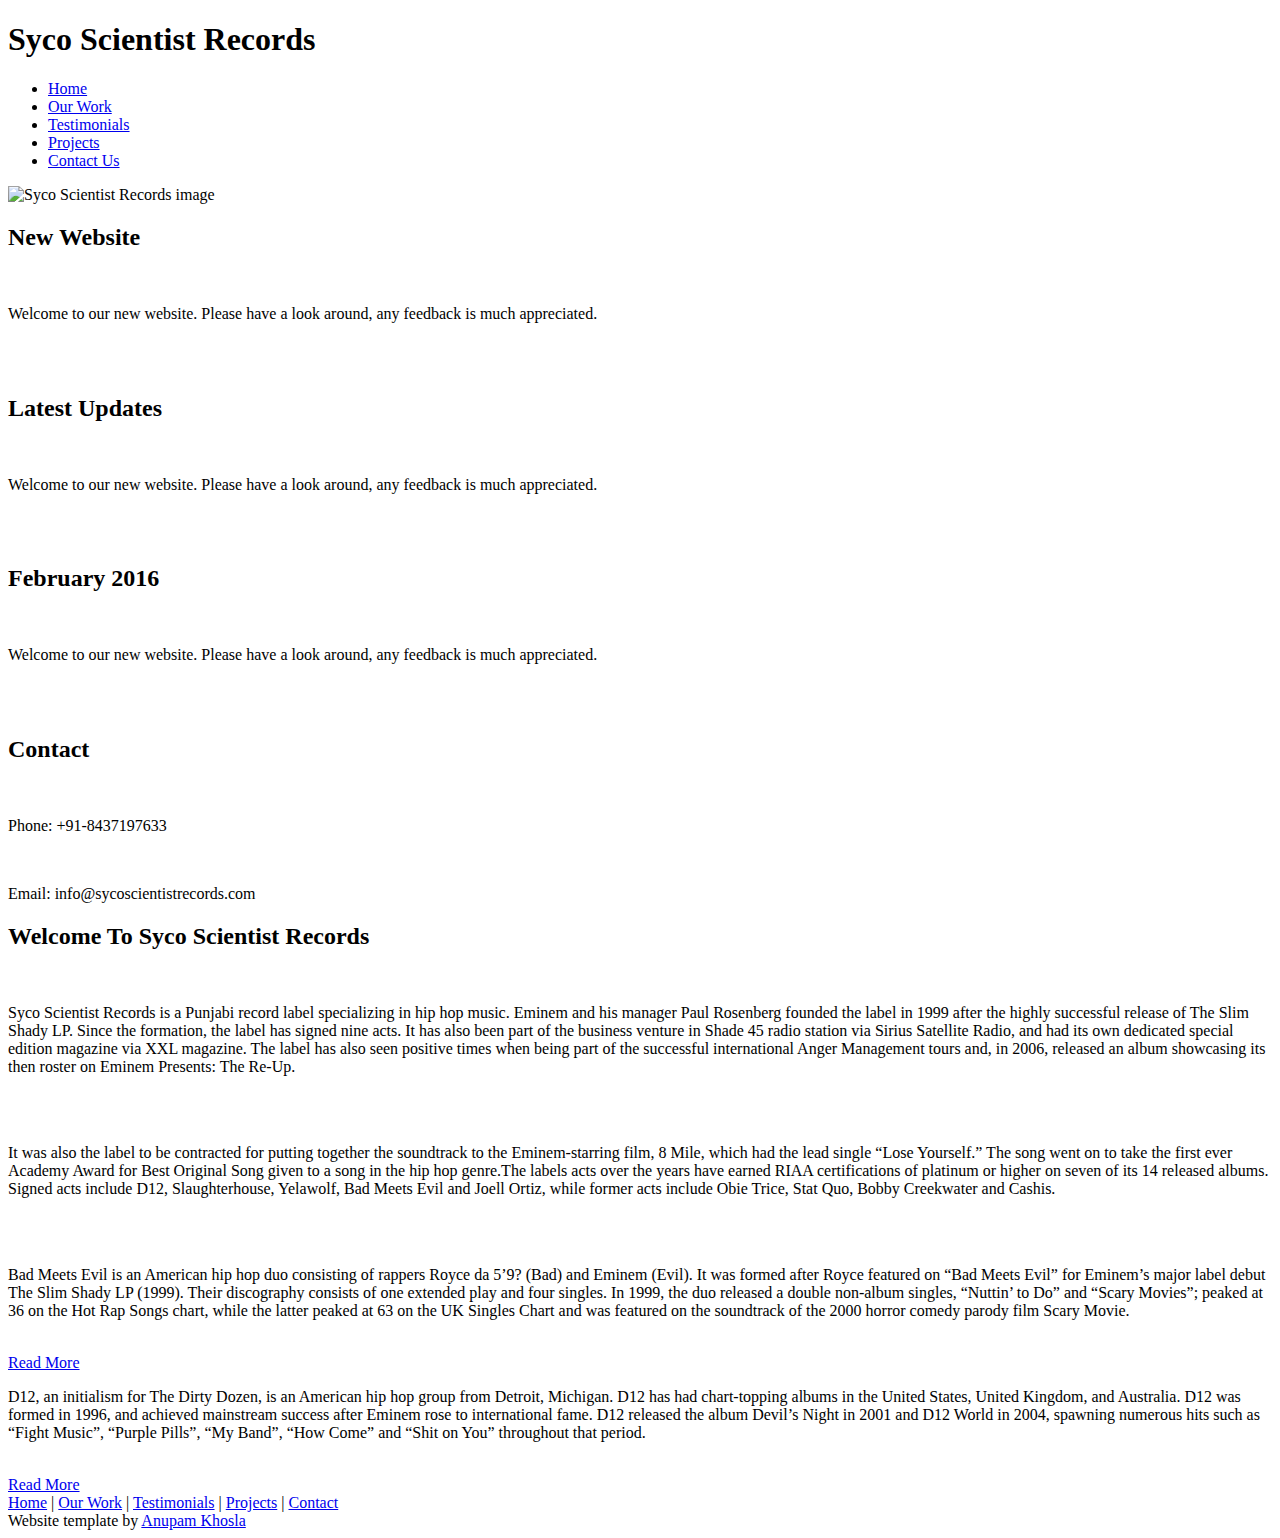
==== anupamindex.html @ 716b7983 "Added files via upload" ====
<!-- html code-->
<!DOCTYPE html>
<html>
<head>
<title> Syco Scientist Records</title>
<meta charset="UTF-8"/>
<link rel="stylesheet"  href="css/anupamstyle.css" />
</head>
<body>

<header>
<h1 class="heading"> Syco Scientist Records </h1>
  <div class="navmenu">
    <ul>
            <li><a href="anupamindex.html" class="active">Home</a></li>
            <li><a href="ourwork.html">Our Work</a></li>
            <li><a href="testimonials.html">Testimonials</a></li>
            <li><a href="projects.html">Projects</a></li>
            <li><a href="contact.html">Contact Us</a></li>
    </ul>
  </div>
</header>

<div class="homephoto">
  <div class="inphoto"> <img src="images/home_1.jpg" alt="Syco Scientist Records image" width="100%" height="100%">
  </div>
</div>

<div class="white">
 <div class="whiteinner">  
  
  
  <div class="right">
    <div class="one">
	  <h2>New Website</h2><br>
	  <p>Welcome to our new website. Please have a look around, any feedback is much appreciated.</p>
	</div>
	
	<div class="two">
	  <br><br><h2>Latest Updates</h2><br>
	  <p>Welcome to our new website. Please have a look around, any feedback is much appreciated.</p>
	</div>
	
    <div class="three">
	  <br><br><h2>February 2016</h2><br>
	  <p>Welcome to our new website. Please have a look around, any feedback is much appreciated.</p>
	</div>
	
    <div class="four">
	  <br><br><h2>Contact</h2><br>
	  <p>Phone: +91-8437197633</p><br>
	  <p> Email: info@sycoscientistrecords.com
	</div>	
  </div>

 <div class="left">  
    
          <h2>Welcome To Syco Scientist Records</h2><br> 
          <p>Syco Scientist Records is a Punjabi record label specializing in hip hop music. Eminem and his manager Paul Rosenberg founded the label in 1999 after the highly successful release of The Slim Shady LP. Since the formation, the label has signed nine acts. It has also been part of the business venture in Shade 45 radio station via Sirius Satellite Radio, and had its own dedicated special edition magazine via XXL magazine. The label has also seen positive times when being part of the successful international Anger Management tours and, in 2006, released an album showcasing its then roster on Eminem Presents: The Re-Up.</p>  		
		  <br><br><p>It was also the label to be contracted for putting together the soundtrack to the Eminem-starring film, 8 Mile, which had the lead single “Lose Yourself.” The song went on to take the first ever Academy Award for Best Original Song given to a song in the hip hop genre.The labels acts over the years have earned RIAA certifications of platinum or higher on seven of its 14 released albums. Signed acts include D12, Slaughterhouse, Yelawolf, Bad Meets Evil and Joell Ortiz, while former acts include Obie Trice, Stat Quo, Bobby Creekwater and Cashis. </p>
	      <br><br> 
	
	
  
	<div class="inlineleft">
	<p>Bad Meets Evil is an American hip hop duo consisting of rappers Royce da 5’9? (Bad) and Eminem (Evil). It was formed after Royce featured on “Bad Meets Evil” for Eminem’s major label debut The Slim Shady LP (1999). Their discography consists of one extended play and four singles. In 1999, the duo released a double non-album singles, “Nuttin’ to Do” and “Scary Movies”; peaked at 36 on the Hot Rap Songs chart, while the latter peaked at 63 on the UK Singles Chart and was featured on the soundtrack of the 2000 horror comedy parody film Scary Movie.</p>
	<br> <a class="button" href="index.html">Read More</a>
	</div>
	
	<div class="inlineright">
	<p>D12, an initialism for The Dirty Dozen, is an American hip hop group from Detroit, Michigan. D12 has had chart-topping albums in the United States, United Kingdom, and Australia. D12 was formed in 1996, and achieved mainstream success after Eminem rose to international fame. D12 released the album Devil’s Night in 2001 and D12 World in 2004, spawning numerous hits such as “Fight Music”, “Purple Pills”, “My Band”, “How Come” and “Shit on You” throughout that period.</p>          
	<br>
	<a class="button" href="index.html">Read More</a>
	</div>
    </div>	
   </div>
   <footer>
	  <a href="anupamindex.html">Home</a> | <a href="ourwork.html">Our Work</a> | <a href="testimonials.html">Testimonials</a> | <a href="projects.html">Projects</a> | <a href="contact.html">Contact</a><br/>
	  <span class="khapispan">Website template by <a href="http://www.freehtml5templates.co.uk">Anupam Khosla</a></span>
    </footer>
  </div>
 
  
 </div>
  
</div>


</body>
</html>
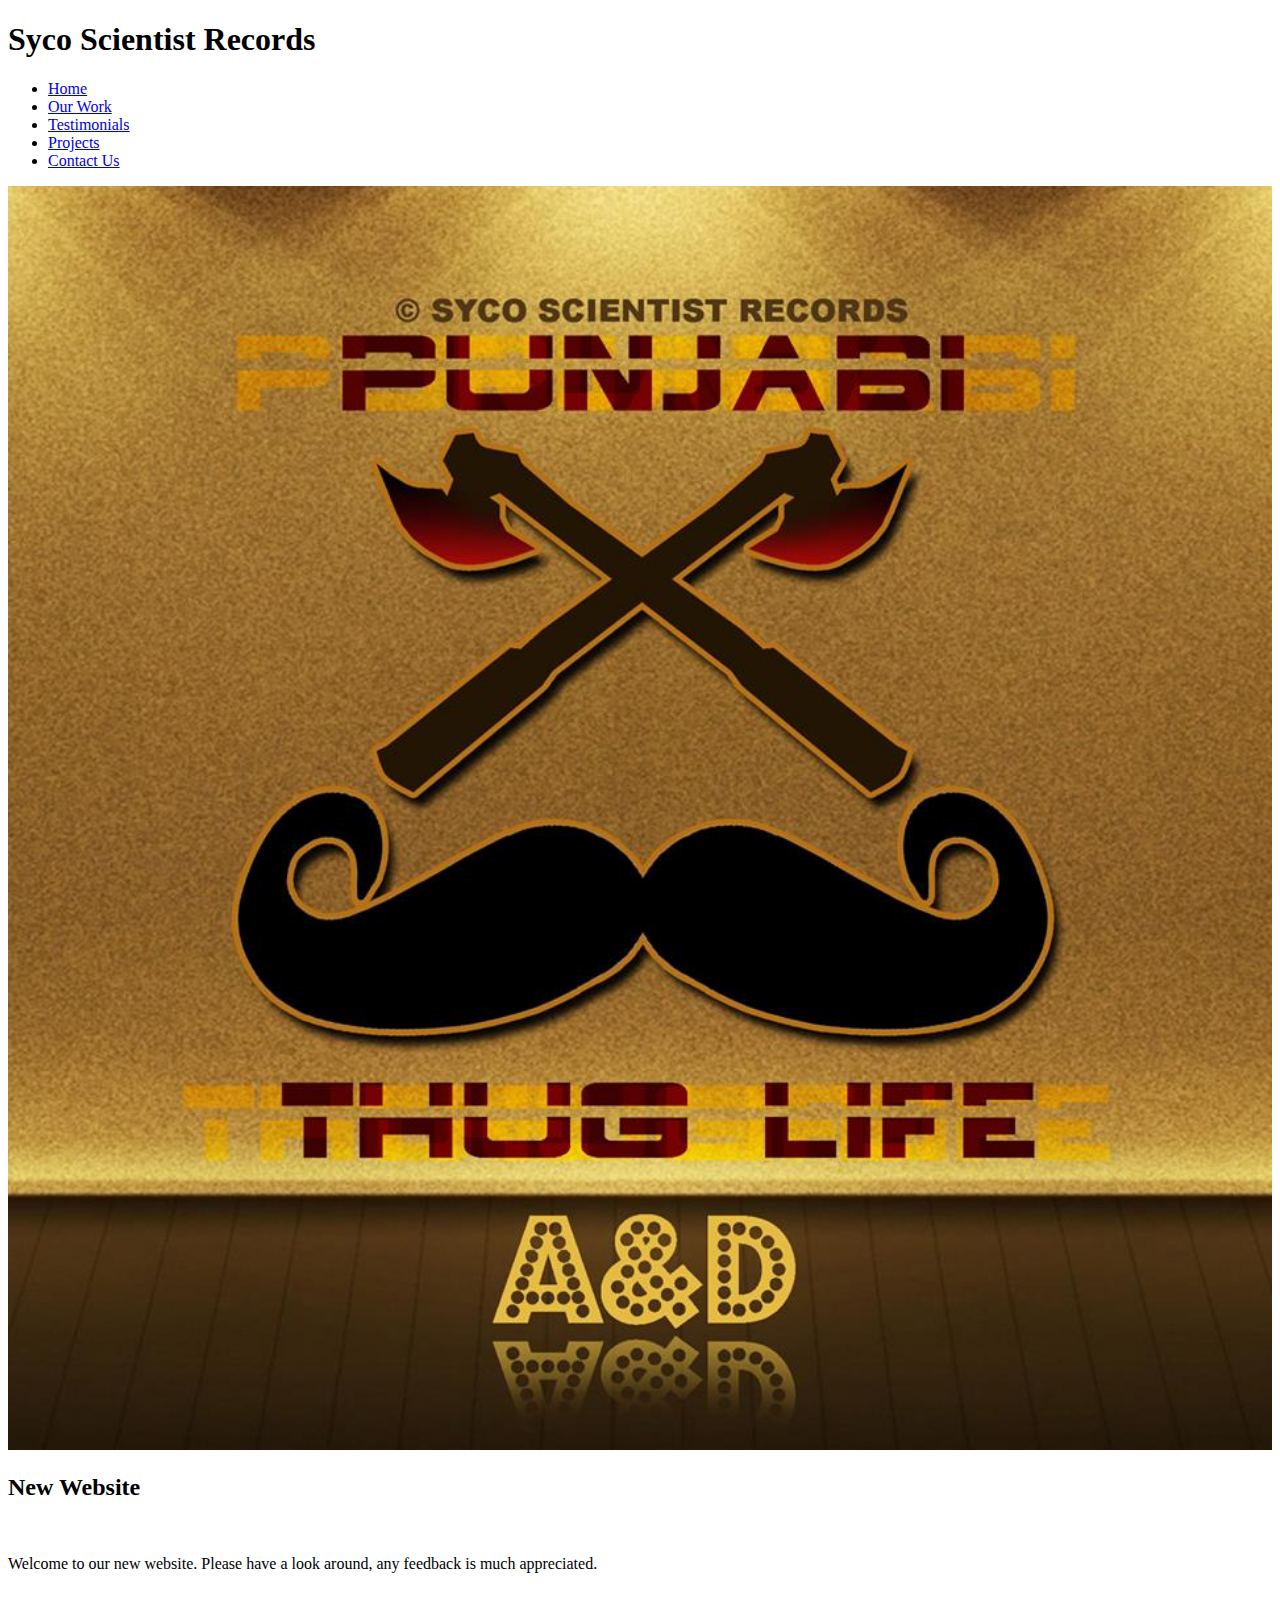
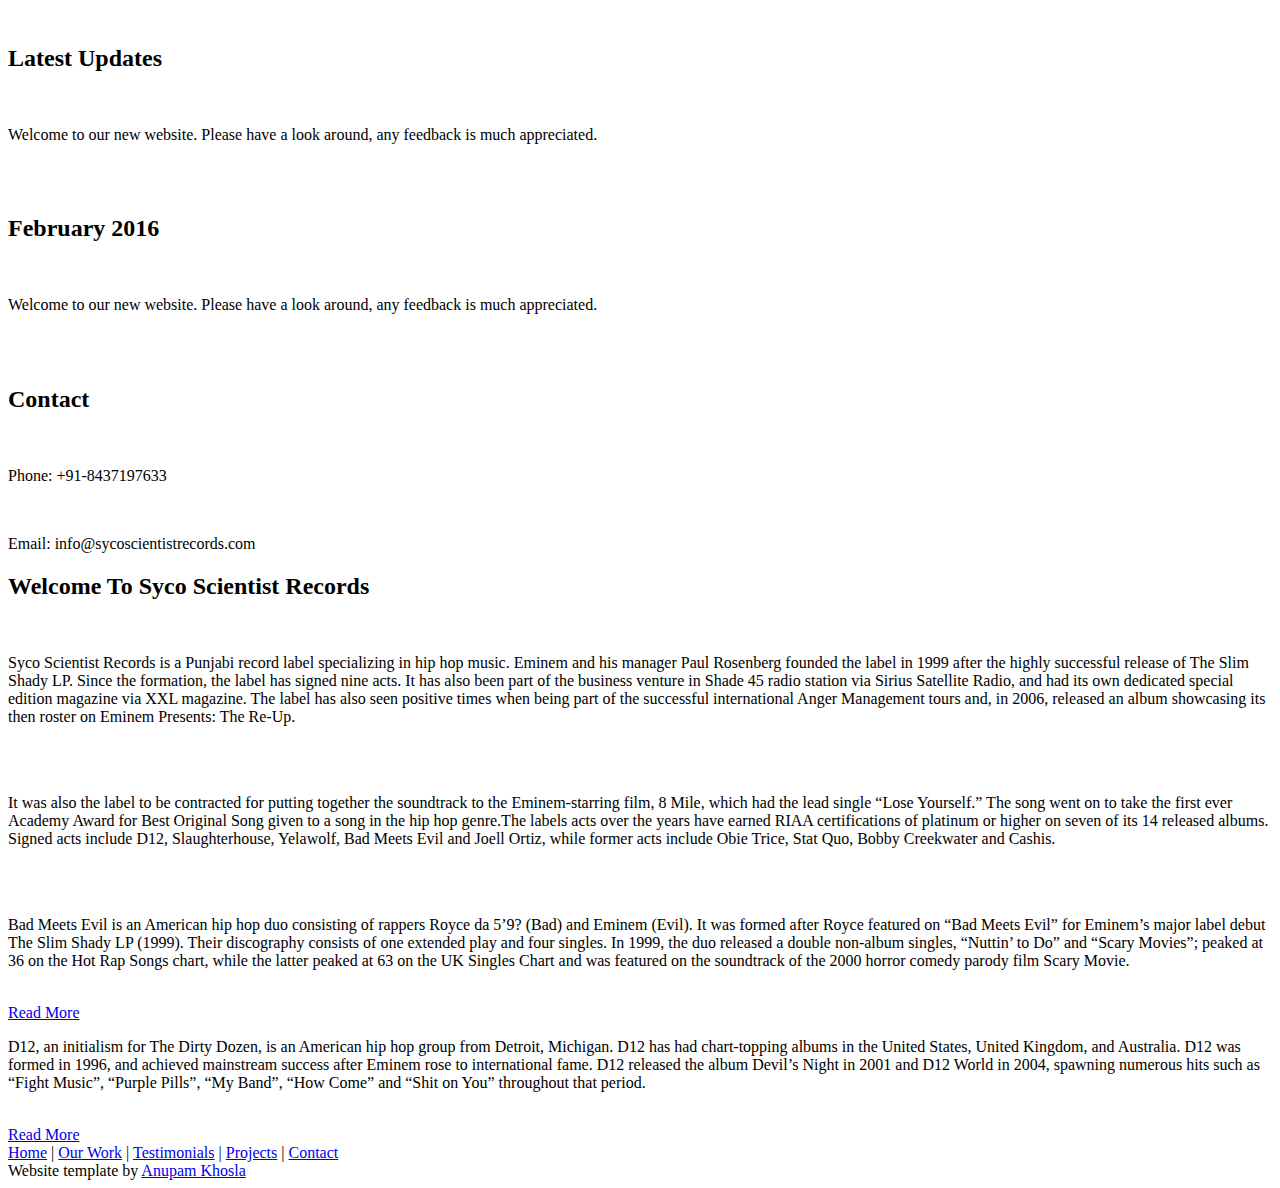
==== commit b88c0433: "Update anupamindex.html" ====
--- a/anupamindex.html
+++ b/anupamindex.html
@@ -4,7 +4,7 @@
 <head>
 <title> Syco Scientist Records</title>
 <meta charset="UTF-8"/>
-<link rel="stylesheet"  href="css/anupamstyle.css" />
+<link rel="stylesheet"  href="AnupamKhosla.github.io/css/anupamstyle.css" />
 </head>
 <body>
 
@@ -87,4 +87,4 @@
 
 
 </body>
-</html>+</html>
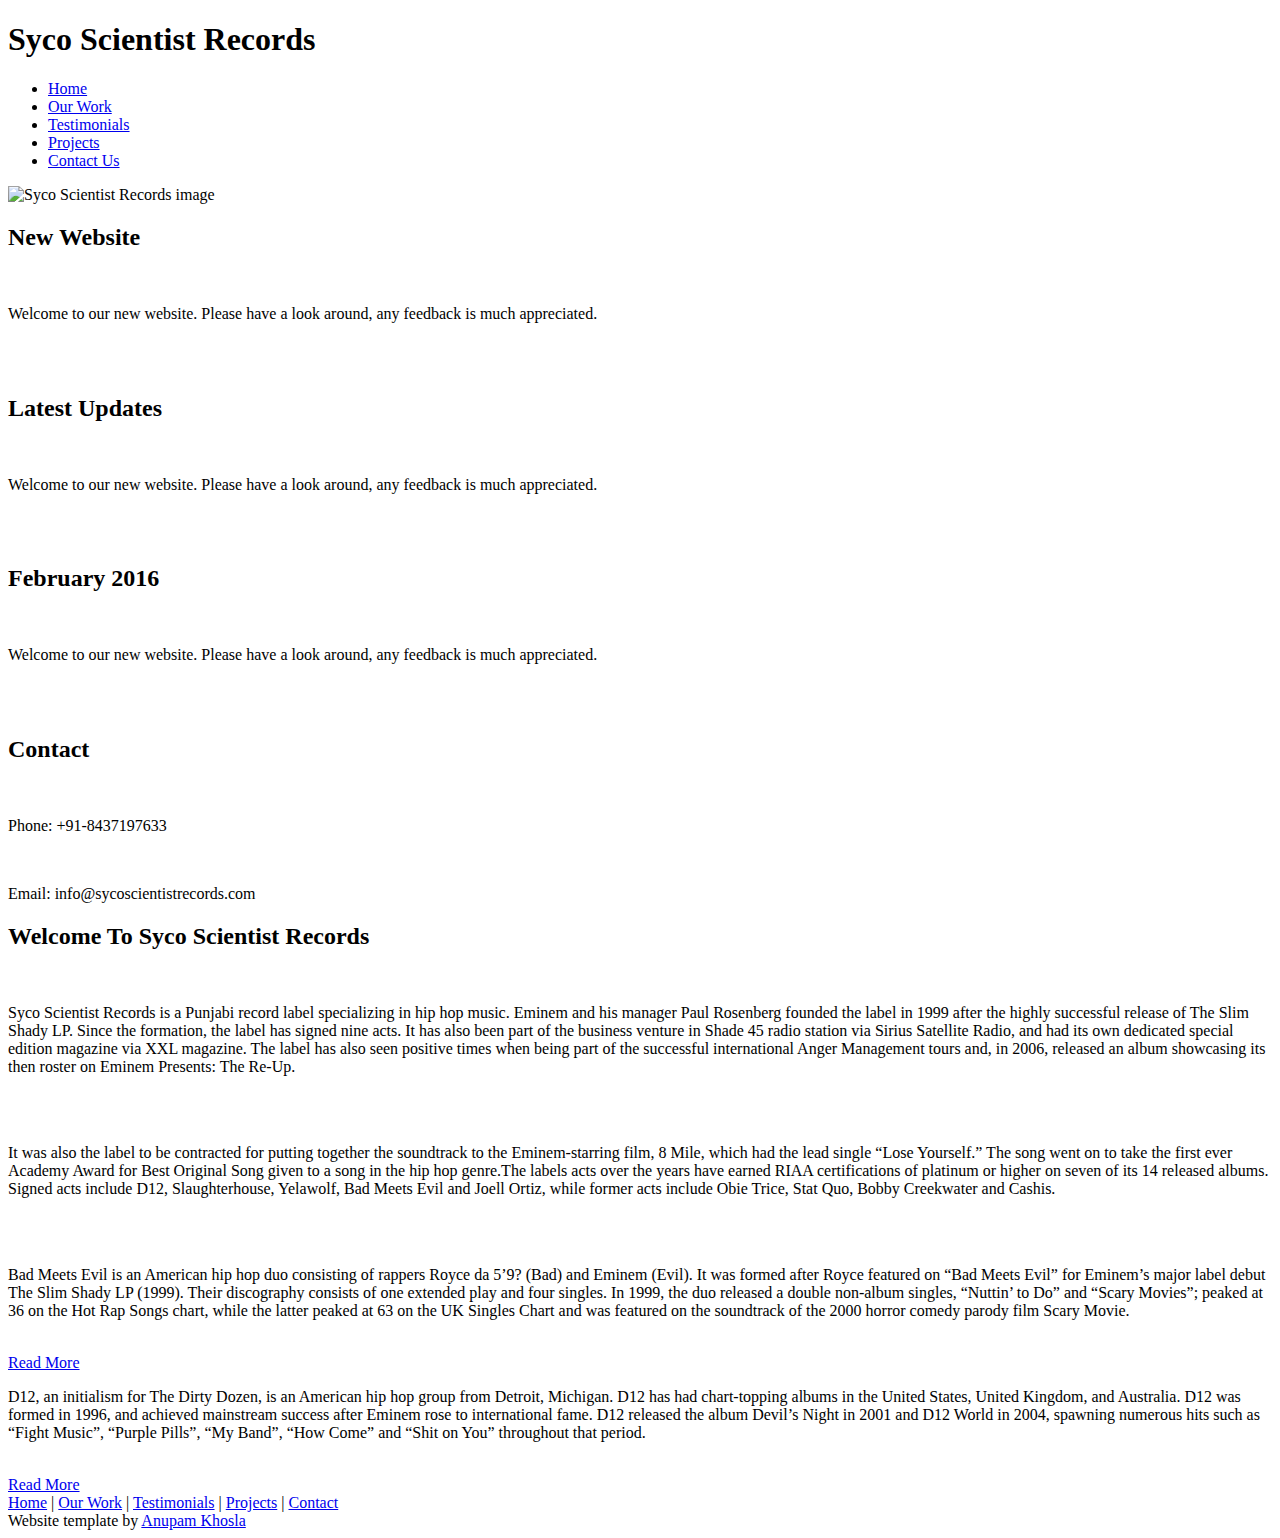
==== commit 8d106a5c: "Update anupamindex.html" ====
--- a/anupamindex.html
+++ b/anupamindex.html
@@ -22,7 +22,7 @@
 </header>
 
 <div class="homephoto">
-  <div class="inphoto"> <img src="images/home_1.jpg" alt="Syco Scientist Records image" width="100%" height="100%">
+  <div class="inphoto"> <img src="AnupamKhosla.github.io/images/home_1.jpg" alt="Syco Scientist Records image" width="100%" height="100%">
   </div>
 </div>
 
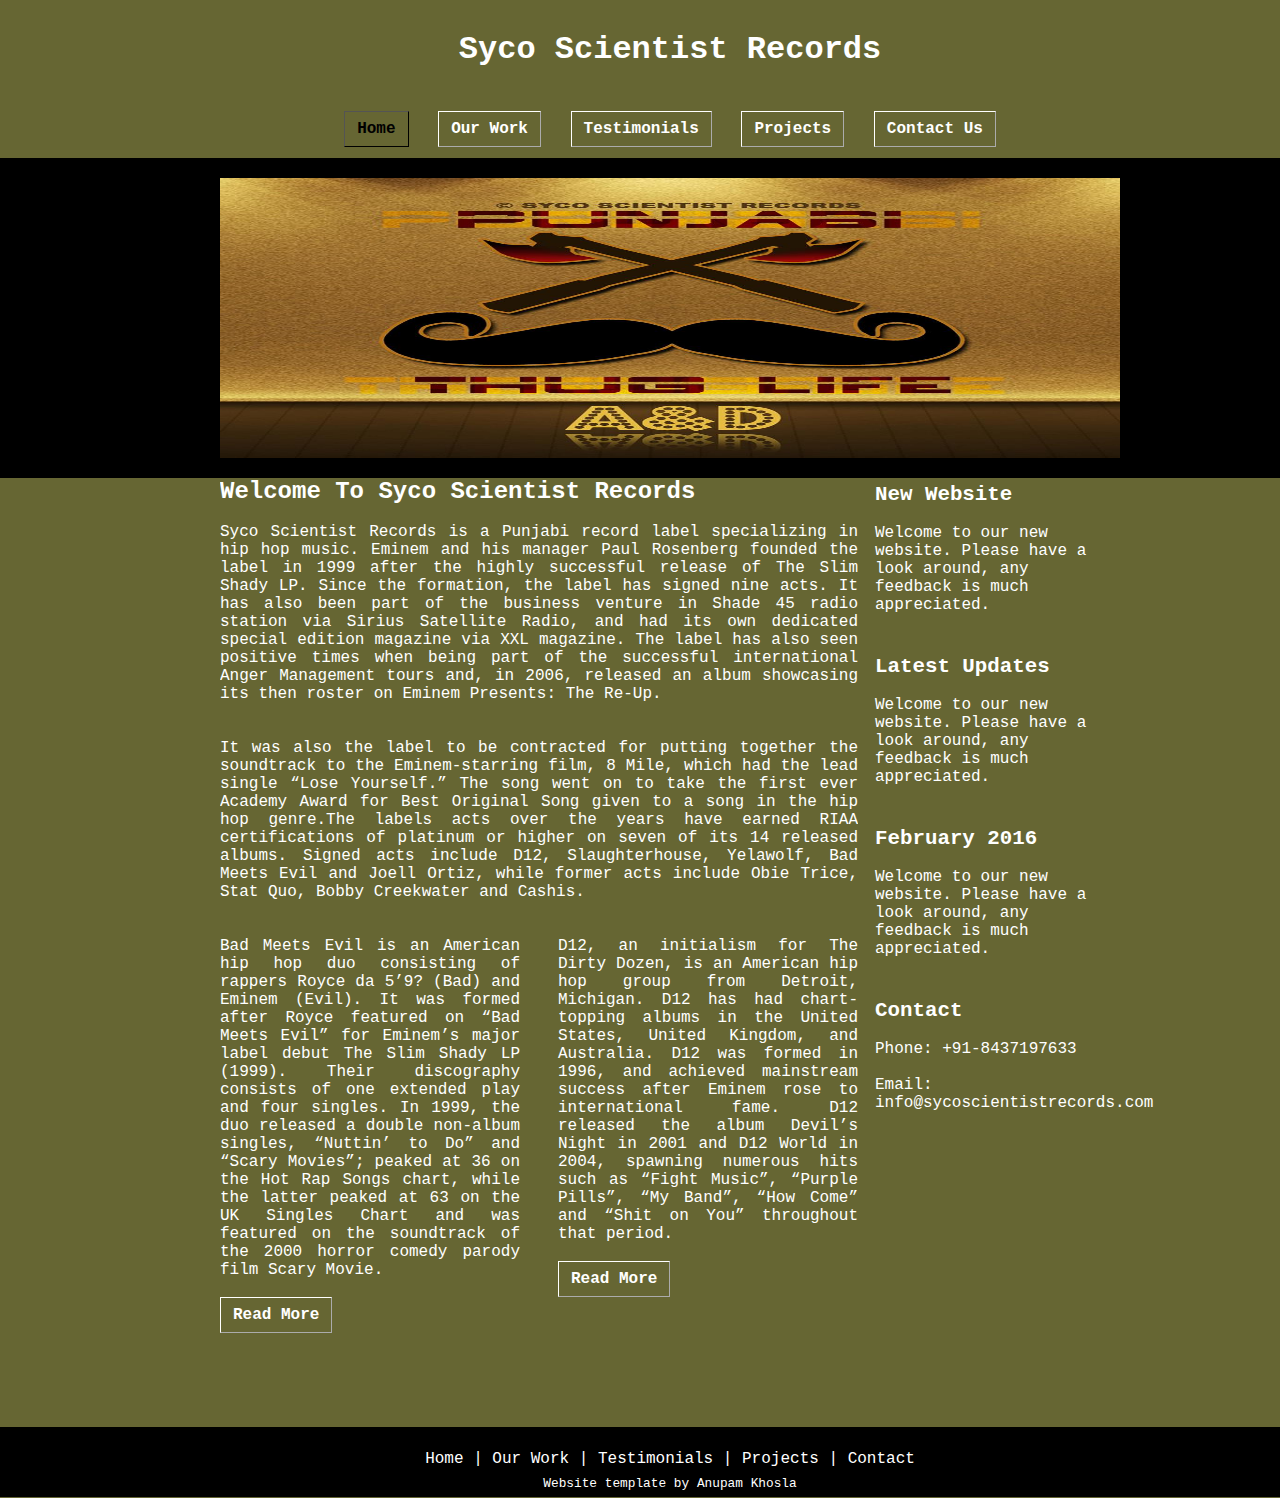
==== commit 65b9a3d0: "Set width 1340 px." ====
--- a/anupamindex.html
+++ b/anupamindex.html
@@ -1,90 +1,92 @@
-<!-- html code-->
-<!DOCTYPE html>
-<html>
-<head>
-<title> Syco Scientist Records</title>
-<meta charset="UTF-8"/>
-<link rel="stylesheet"  href="AnupamKhosla.github.io/css/anupamstyle.css" />
-</head>
-<body>
-
-<header>
-<h1 class="heading"> Syco Scientist Records </h1>
-  <div class="navmenu">
-    <ul>
-            <li><a href="anupamindex.html" class="active">Home</a></li>
-            <li><a href="ourwork.html">Our Work</a></li>
-            <li><a href="testimonials.html">Testimonials</a></li>
-            <li><a href="projects.html">Projects</a></li>
-            <li><a href="contact.html">Contact Us</a></li>
-    </ul>
-  </div>
-</header>
-
-<div class="homephoto">
-  <div class="inphoto"> <img src="AnupamKhosla.github.io/images/home_1.jpg" alt="Syco Scientist Records image" width="100%" height="100%">
-  </div>
-</div>
-
-<div class="white">
- <div class="whiteinner">  
-  
-  
-  <div class="right">
-    <div class="one">
-	  <h2>New Website</h2><br>
-	  <p>Welcome to our new website. Please have a look around, any feedback is much appreciated.</p>
-	</div>
-	
-	<div class="two">
-	  <br><br><h2>Latest Updates</h2><br>
-	  <p>Welcome to our new website. Please have a look around, any feedback is much appreciated.</p>
-	</div>
-	
-    <div class="three">
-	  <br><br><h2>February 2016</h2><br>
-	  <p>Welcome to our new website. Please have a look around, any feedback is much appreciated.</p>
-	</div>
-	
-    <div class="four">
-	  <br><br><h2>Contact</h2><br>
-	  <p>Phone: +91-8437197633</p><br>
-	  <p> Email: info@sycoscientistrecords.com
-	</div>	
-  </div>
-
- <div class="left">  
-    
-          <h2>Welcome To Syco Scientist Records</h2><br> 
-          <p>Syco Scientist Records is a Punjabi record label specializing in hip hop music. Eminem and his manager Paul Rosenberg founded the label in 1999 after the highly successful release of The Slim Shady LP. Since the formation, the label has signed nine acts. It has also been part of the business venture in Shade 45 radio station via Sirius Satellite Radio, and had its own dedicated special edition magazine via XXL magazine. The label has also seen positive times when being part of the successful international Anger Management tours and, in 2006, released an album showcasing its then roster on Eminem Presents: The Re-Up.</p>  		
-		  <br><br><p>It was also the label to be contracted for putting together the soundtrack to the Eminem-starring film, 8 Mile, which had the lead single “Lose Yourself.” The song went on to take the first ever Academy Award for Best Original Song given to a song in the hip hop genre.The labels acts over the years have earned RIAA certifications of platinum or higher on seven of its 14 released albums. Signed acts include D12, Slaughterhouse, Yelawolf, Bad Meets Evil and Joell Ortiz, while former acts include Obie Trice, Stat Quo, Bobby Creekwater and Cashis. </p>
-	      <br><br> 
-	
-	
-  
-	<div class="inlineleft">
-	<p>Bad Meets Evil is an American hip hop duo consisting of rappers Royce da 5’9? (Bad) and Eminem (Evil). It was formed after Royce featured on “Bad Meets Evil” for Eminem’s major label debut The Slim Shady LP (1999). Their discography consists of one extended play and four singles. In 1999, the duo released a double non-album singles, “Nuttin’ to Do” and “Scary Movies”; peaked at 36 on the Hot Rap Songs chart, while the latter peaked at 63 on the UK Singles Chart and was featured on the soundtrack of the 2000 horror comedy parody film Scary Movie.</p>
-	<br> <a class="button" href="index.html">Read More</a>
-	</div>
-	
-	<div class="inlineright">
-	<p>D12, an initialism for The Dirty Dozen, is an American hip hop group from Detroit, Michigan. D12 has had chart-topping albums in the United States, United Kingdom, and Australia. D12 was formed in 1996, and achieved mainstream success after Eminem rose to international fame. D12 released the album Devil’s Night in 2001 and D12 World in 2004, spawning numerous hits such as “Fight Music”, “Purple Pills”, “My Band”, “How Come” and “Shit on You” throughout that period.</p>          
-	<br>
-	<a class="button" href="index.html">Read More</a>
-	</div>
-    </div>	
-   </div>
-   <footer>
-	  <a href="anupamindex.html">Home</a> | <a href="ourwork.html">Our Work</a> | <a href="testimonials.html">Testimonials</a> | <a href="projects.html">Projects</a> | <a href="contact.html">Contact</a><br/>
-	  <span class="khapispan">Website template by <a href="http://www.freehtml5templates.co.uk">Anupam Khosla</a></span>
-    </footer>
-  </div>
- 
-  
- </div>
-  
-</div>
-
-
-</body>
-</html>
+<!-- html code-->
+<!DOCTYPE html>
+<html>
+<head>
+<title> Syco Scientist Records</title>
+<meta charset="UTF-8"/>
+<link rel="stylesheet"  href="css/anupamstyle.css" />
+<meta name="viewport" content="width=device-width, initial-scale=1, maximum-scale=1" />
+</head>
+<body>
+
+<header>
+<h1 class="heading"> Syco Scientist Records </h1>
+</header>
+ 
+<nav>
+    <ul>
+            <li><a href="anupamindex.html" class="active">Home</a></li>
+            <li><a href="ourwork.html">Our Work</a></li>
+            <li><a href="testimonials.html">Testimonials</a></li>
+            <li><a href="projects.html">Projects</a></li>
+            <li><a href="contact.html">Contact Us</a></li>
+    </ul>
+</nav>
+
+<div class="homephoto">
+  <div class="inphoto"> <img src="images/home_1.jpg" alt="Syco Scientist Records image" width="100%" height="100%">
+  </div>
+</div>
+
+<div class="white">
+ <div class="whiteinner">  
+  
+  
+  <div class="right">
+    <div class="one">
+	  <h2>New Website</h2><br>
+	  <p>Welcome to our new website. Please have a look around, any feedback is much appreciated.</p>
+	</div>
+	
+	<div class="two">
+	  <br><br><h2>Latest Updates</h2><br>
+	  <p>Welcome to our new website. Please have a look around, any feedback is much appreciated.</p>
+	</div>
+	
+    <div class="three">
+	  <br><br><h2>February 2016</h2><br>
+	  <p>Welcome to our new website. Please have a look around, any feedback is much appreciated.</p>
+	</div>
+	
+    <div class="four">
+	  <br><br><h2>Contact</h2><br>
+	  <p>Phone: +91-8437197633</p><br>
+	  <p> Email: info@sycoscientistrecords.com
+	</div>	
+  </div>
+
+ <div class="left">  
+    
+          <h2>Welcome To Syco Scientist Records</h2><br> 
+          <p>Syco Scientist Records is a Punjabi record label specializing in hip hop music. Eminem and his manager Paul Rosenberg founded the label in 1999 after the highly successful release of The Slim Shady LP. Since the formation, the label has signed nine acts. It has also been part of the business venture in Shade 45 radio station via Sirius Satellite Radio, and had its own dedicated special edition magazine via XXL magazine. The label has also seen positive times when being part of the successful international Anger Management tours and, in 2006, released an album showcasing its then roster on Eminem Presents: The Re-Up.</p>  		
+		  <br><br><p>It was also the label to be contracted for putting together the soundtrack to the Eminem-starring film, 8 Mile, which had the lead single “Lose Yourself.” The song went on to take the first ever Academy Award for Best Original Song given to a song in the hip hop genre.The labels acts over the years have earned RIAA certifications of platinum or higher on seven of its 14 released albums. Signed acts include D12, Slaughterhouse, Yelawolf, Bad Meets Evil and Joell Ortiz, while former acts include Obie Trice, Stat Quo, Bobby Creekwater and Cashis. </p>
+	      <br><br> 
+	
+	
+  
+	<div class="inlineleft">
+	<p>Bad Meets Evil is an American hip hop duo consisting of rappers Royce da 5’9? (Bad) and Eminem (Evil). It was formed after Royce featured on “Bad Meets Evil” for Eminem’s major label debut The Slim Shady LP (1999). Their discography consists of one extended play and four singles. In 1999, the duo released a double non-album singles, “Nuttin’ to Do” and “Scary Movies”; peaked at 36 on the Hot Rap Songs chart, while the latter peaked at 63 on the UK Singles Chart and was featured on the soundtrack of the 2000 horror comedy parody film Scary Movie.</p>
+	<br> <a class="button" href="index.html">Read More</a>
+	</div>
+	
+	<div class="inlineright">
+	<p>D12, an initialism for The Dirty Dozen, is an American hip hop group from Detroit, Michigan. D12 has had chart-topping albums in the United States, United Kingdom, and Australia. D12 was formed in 1996, and achieved mainstream success after Eminem rose to international fame. D12 released the album Devil’s Night in 2001 and D12 World in 2004, spawning numerous hits such as “Fight Music”, “Purple Pills”, “My Band”, “How Come” and “Shit on You” throughout that period.</p>          
+	<br>
+	<a class="button" href="index.html">Read More</a>
+	</div>
+    </div>	
+   </div>
+   <footer>
+	  <a href="anupamindex.html">Home</a> | <a href="ourwork.html">Our Work</a> | <a href="testimonials.html">Testimonials</a> | <a href="projects.html">Projects</a> | <a href="contact.html">Contact</a><br/>
+	  <span class="khapispan">Website template by <a href="http://www.freehtml5templates.co.uk">Anupam Khosla</a></span>
+    </footer>
+  </div>
+ 
+  
+ </div>
+  
+</div>
+
+
+</body>
+</html>--- a/css/anupamstyle.css
+++ b/css/anupamstyle.css
@@ -0,0 +1,185 @@
+ html, body {
+       width: 1340px;
+}
+* {
+   margin: 0;
+   padding: 0;
+   font-family: courier;
+   color: white;
+  }
+header {
+         display: block;
+         height: 100px;
+		 width: auto;
+         background-color: #666633;
+         text-align: center;
+		}
+		
+header h1 {
+     line-height: 100px;
+     font-size: 2em; 
+	 color: white;
+	 
+	
+  }
+  
+  nav {
+            display: block;
+            width: auto; 			
+			margin: auto; 
+			background-color: #666633;
+            text-align: center;
+			padding: 10px;
+			
+         }
+		 
+		 
+ul li {
+     display: inline-block; margin: 10px;
+   }
+
+ul li a {
+          
+          font-weight: bold; 
+		  padding: 8px 12px;
+		  font-size: 100%;
+		  text-decoration: none;
+		  border-radius: 0px;
+		  border: 1px outset white;
+		  color: white;
+		  
+}
+
+ul li a.active {
+			  color: black;
+		      border: 1px outset black;
+		      
+            }
+ul li a.active:hover {
+					
+		            border: 1px inset black;
+
+				 }
+ul li a:hover {
+          color: black;
+		  border: 1px inset black;
+		  
+}
+
+.homephoto {
+			
+			height: 320px;
+			background-color: black;
+			position: relative;
+      }
+	  
+.inphoto{
+				
+				width: 900px;				
+				height: 280px;
+				
+				left: 0; right:0; top:0; bottom:0; margin: auto;
+				position: absolute;
+                   }
+				   
+.white {
+		  position: relative;
+		  background-color: #666633;
+		  height: 1020px;
+		  
+
+}
+				   
+.whiteinner {
+		 width: 900px;
+		 position: absolute;
+		 
+		 left:0; right:0; margin: auto;
+		 background-color: #666633;
+       }
+				   
+.right {
+		 float: right;
+		 width: 250px;
+		 height: 900px;	
+         margin-left: 12px;		 
+		 
+		 
+       }
+.one, .two, .three, .four
+              {
+		  
+		  margin: 5px;
+		  
+       }			  
+	   
+p {
+    font-size: 1em; 
+}
+.right h2{
+    font-size: 1.3em; text-align: justify;
+}	
+
+.left{
+  
+  overflow: auto;
+}
+.inlineleft {
+  width: 300px;
+  float: left;
+}
+.inlineright {
+  width: 300px;
+  float: right;
+}
+
+.left {
+  text-align: justify;
+}
+.button {
+          
+          display: inline-block;
+          font-weight: bold; 
+		  padding: 8px 12px;
+		  font-size: 100%;
+		  text-decoration: none;
+		  border-radius: 0px;
+		  border: 1px outset white;
+		  color: white;
+		  background-color: #666633;
+}
+
+.button:hover {
+          color: black;
+		  border: 1px inset black;
+}
+
+footer {
+  line-height: 1.5;
+  padding-top: 20px; 
+  font-style: bold;
+  text-align: center;
+  color: white;
+  height:50px;
+  background-color: black;
+  border-radius: 0px;
+  position: absolute;
+  bottom: 1px;
+  margin: auto;
+  left:0; right:0;
+  width: 100%;
+}
+
+footer a {
+  font-style: bold;
+  color: white;
+  text-decoration: none;
+}
+
+footer a:hover {
+  text-decoration: underline;
+}
+
+.khapispan {
+ font-size: 0.8em;
+}